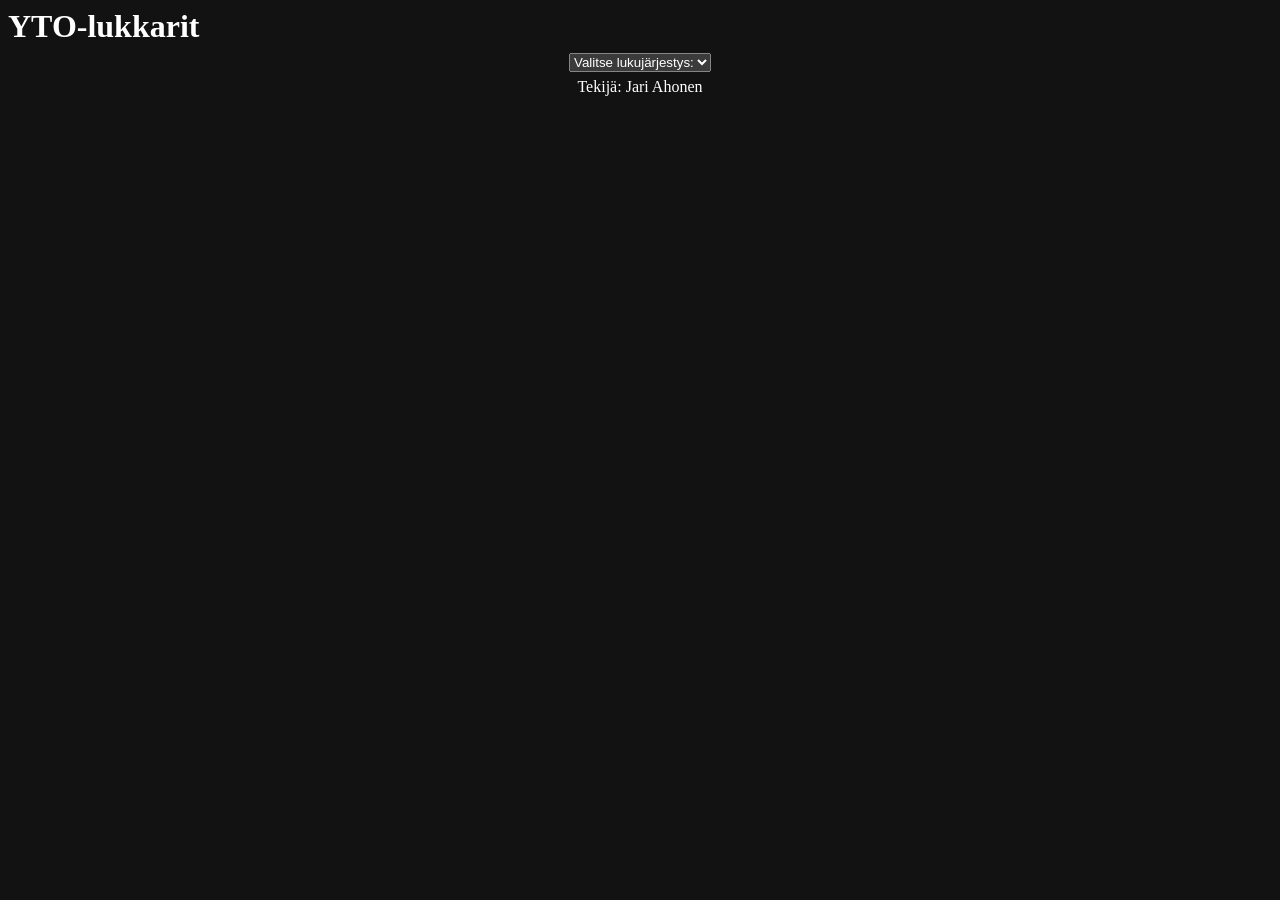
==== docs/index.html @ 796af154 "initial version" ====
<!DOCTYPE html>
<html lang="fi">
<head>
    <meta charset="UTF-8">
    <meta name="viewport" content="width=device-width, initial-scale=1.0">
    <meta name="color-scheme" content="dark">
    <link rel="stylesheet" href="https://cdn.simplecss.org/simple.min.css">
    <link rel="stylesheet" href="custom.css">
    <link rel="icon" type="image/x-icon" href="favicon.ico">
    <title>Yto-lukkarit</title>
</head>
<body>
  <header>
    <h1>YTO-lukkarit</h1>
  </header>
  <main>
    <div id="valinta_container">
        <select name="lukkarivalinta" id="lukkarivalinta">
            <option value="">Valitse lukujärjestys:</option>
            <option value="hikalao">Hika + Lao</option>
            <option value="sote">Sote</option>
            <option value="nyo">Nyo</option>
        </select>
    </div>
  </main>

  <footer>
    <p>Tekijä: Jari Ahonen</p>
  </footer>
</body>
</html>
<script src="index.js"></script>
---- docs/custom.css ----
body>header {
  padding: 0 0 0 0;
}

body>header h1 {
  margin: 0.5rem auto;
}

body>header>:only-child {
  margin-block-start: 0;
}

p {
    text-align: center;
    margin: 6px 0;
}

#schedule_table {
    margin: 0 auto;
}

#valinta_container {
  text-align: center;
}

#pvm {
    text-align: center;
}
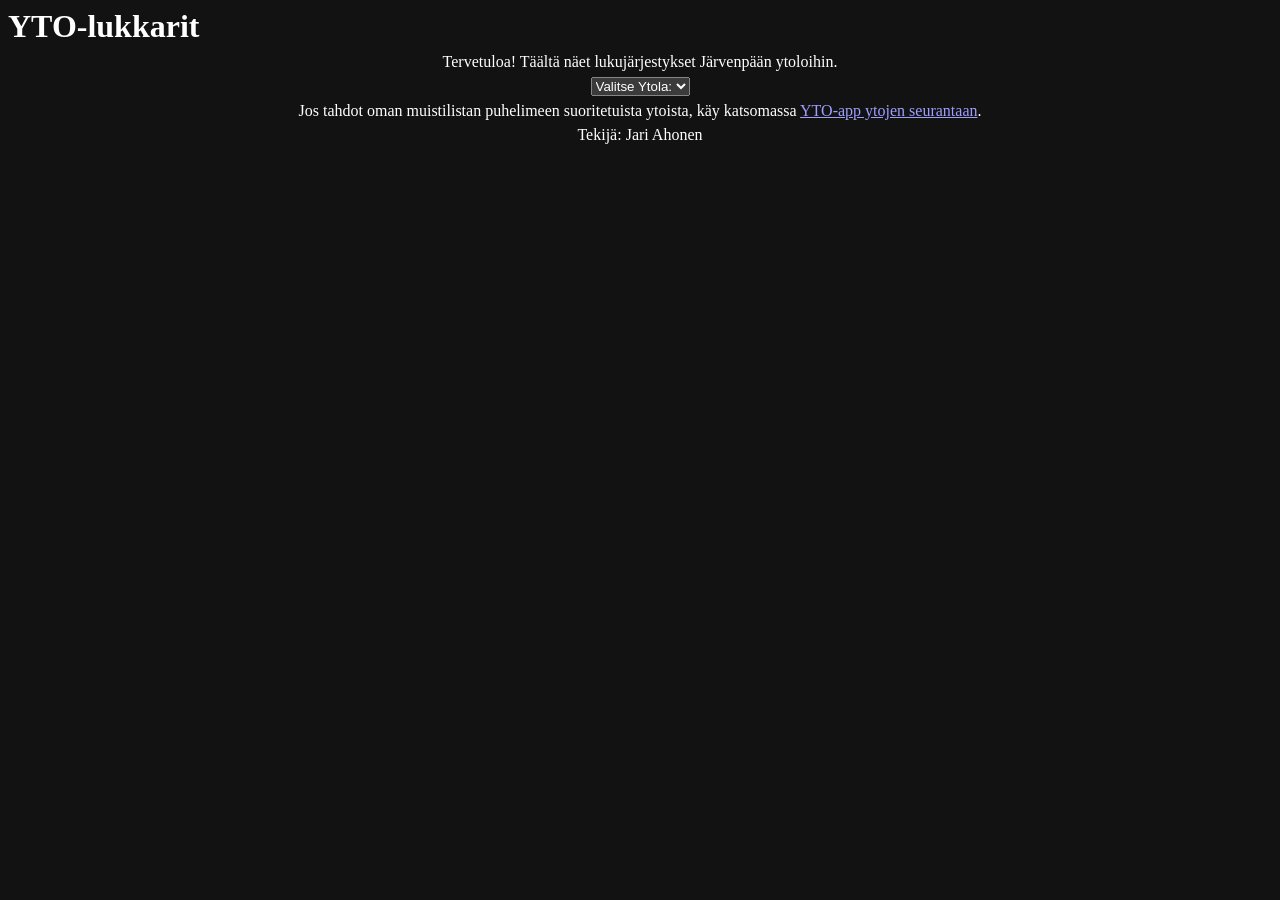
==== commit 257a32b0: "Descriptions and a link to YTO-app" ====
--- a/docs/index.html
+++ b/docs/index.html
@@ -14,14 +14,20 @@
     <h1>YTO-lukkarit</h1>
   </header>
   <main>
+    <p>
+      Tervetuloa! Täältä näet lukujärjestykset Järvenpään ytoloihin.
+    </p>
     <div id="valinta_container">
         <select name="lukkarivalinta" id="lukkarivalinta">
-            <option value="">Valitse lukujärjestys:</option>
+            <option value="">Valitse Ytola:</option>
             <option value="hikalao">Hika + Lao</option>
             <option value="sote">Sote</option>
             <option value="nyo">Nyo</option>
         </select>
     </div>
+    <p>
+      Jos tahdot oman muistilistan puhelimeen suoritetuista ytoista, käy katsomassa <a href="https://jarimus.github.io/ytoapp">YTO-app ytojen seurantaan</a>.
+    </p>
   </main>
 
   <footer>
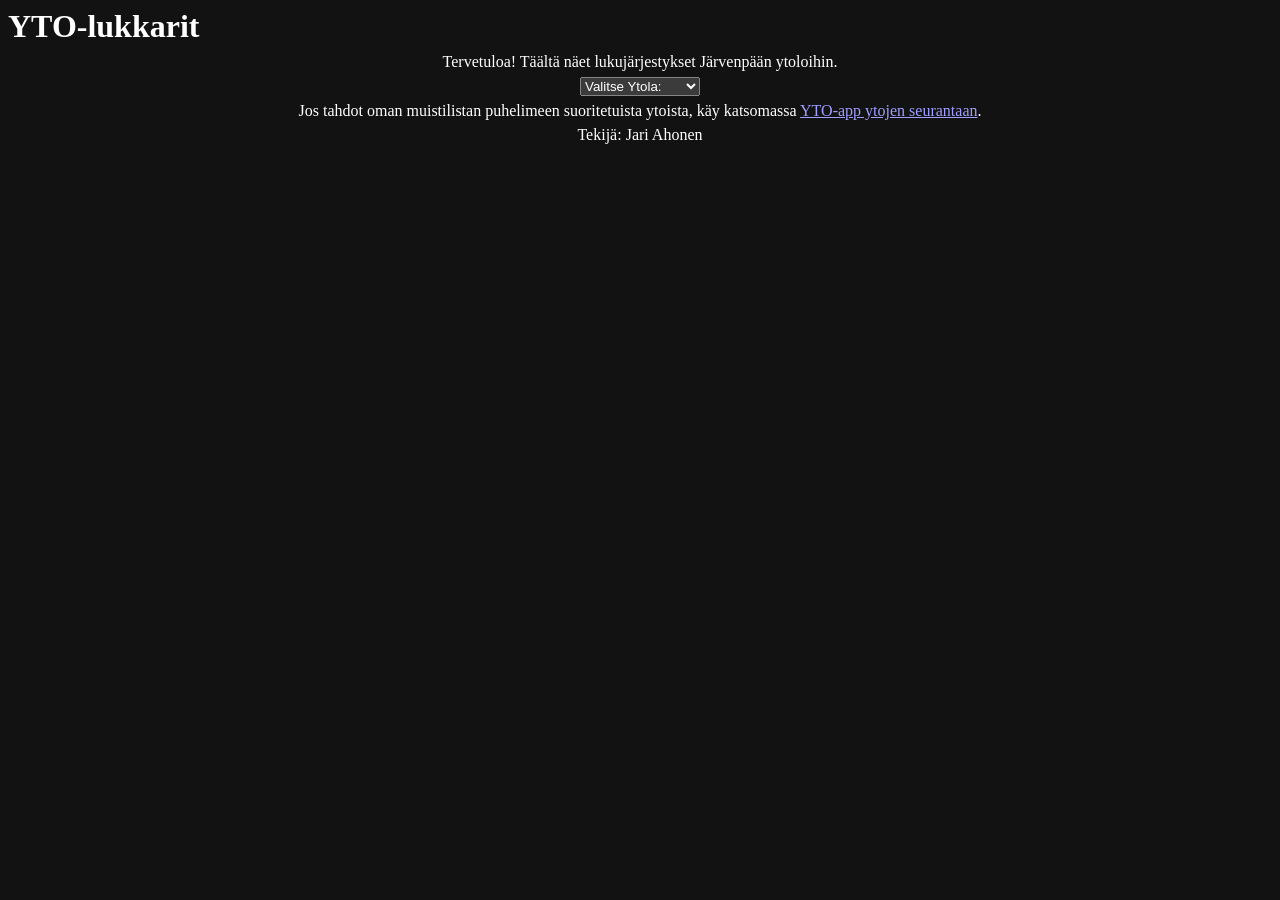
==== commit b3a8dbc1: "sote 1st year lessons" ====
--- a/docs/index.html
+++ b/docs/index.html
@@ -22,6 +22,7 @@
             <option value="">Valitse Ytola:</option>
             <option value="hikalao">Hika + Lao</option>
             <option value="sote">Sote</option>
+            <option value="sote_lessons">Sote (oppitunnit)</option>
             <option value="nyo">Nyo</option>
         </select>
     </div>
